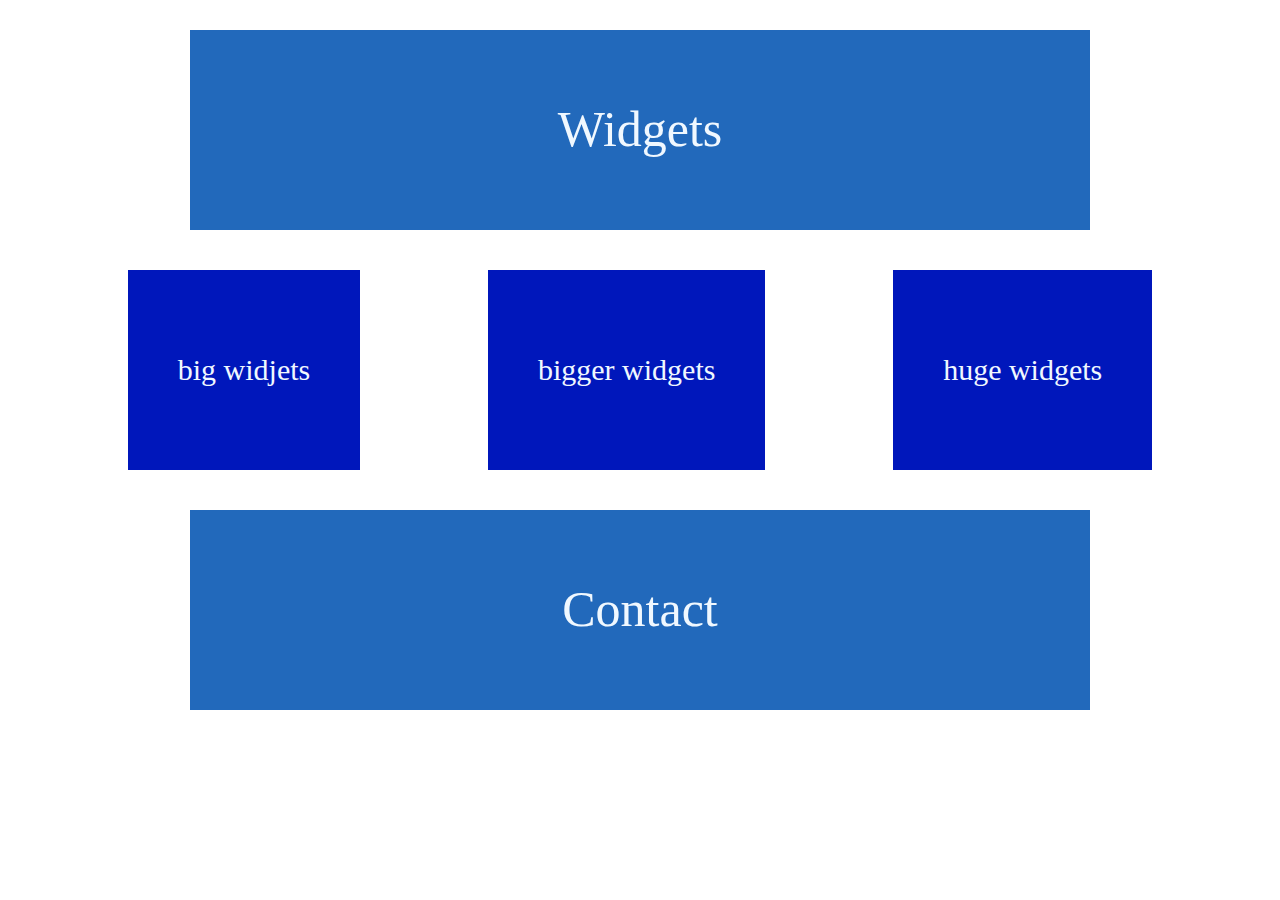
==== lesson 2/index.html @ 36826029 "widgets" ====
<!doctype html>
<html lang="en">
<head>
  <meta charset="UTF-8">
  <meta name="viewport"
        content="width=device-width, user-scalable=no, initial-scale=1.0, maximum-scale=1.0, minimum-scale=1.0">
  <meta http-equiv="X-UA-Compatible" content="ie=edge">
  <title>Document</title>
  <link rel="stylesheet" href="../normalize.css">
  <link rel="stylesheet" href="card.css">
</head>
<body>
<div class="card">
Widgets

</div>
<div class="card2">
  <div class="block1">big widjets</div>
  <div class="block2">bigger widgets</div>
  <div class="block3">huge widgets</div>

</div>
<div class="card3">
  Contact
</div>
</body>
</html>
---- lesson 2/card.css ----
.card {
    background: #2269bb;
    box-sizing: border-box;
    width: 900px;
    height: 200px;
    margin: 30px auto 30px auto;
    font-size: 50px;
    justify-content: center;
    align-items: center;
    display: flex;
    color: aliceblue;

}
.card2{
    display: flex;
    justify-content: space-evenly;
}
.block1 {
    box-sizing: border-box;
    height: 200px;
    weight: 200px;
    display: flex; font-size: 30px;
    justify-content: space-between;
    margin: 10px 0 10px 0;
    text-align: center;
    background-color: #0017bb;
    color: aliceblue;
    align-items: center;
    padding: 50px;
}
.block2{
    height: 200px;
    weight: 200px;
    display: flex; font-size: 30px;
    box-sizing: border-box;
    justify-content: space-between;
    margin: 10px 0 10px 0;
    text-align: center;
    background-color: #0017bb;
    color: aliceblue;
    align-items: center;
    padding: 50px;
}
.block3{
    height: 200px;
    weight: 200px;
    display: flex; font-size: 30px;
    box-sizing: border-box;
    justify-content: space-between;
    margin: 10px 0 10px 0;
    text-align: center;
    background-color: #0017bb;
    color: aliceblue;
    align-items: center;
    padding: 50px;
}
.card3{
    background: #2269bb;
    box-sizing: border-box;
    width: 900px;
    height: 200px;
    margin: 30px auto 30px auto;
    font-size: 50px;
    justify-content: center;
    align-items: center;
    display: flex;
    color: aliceblue;
}
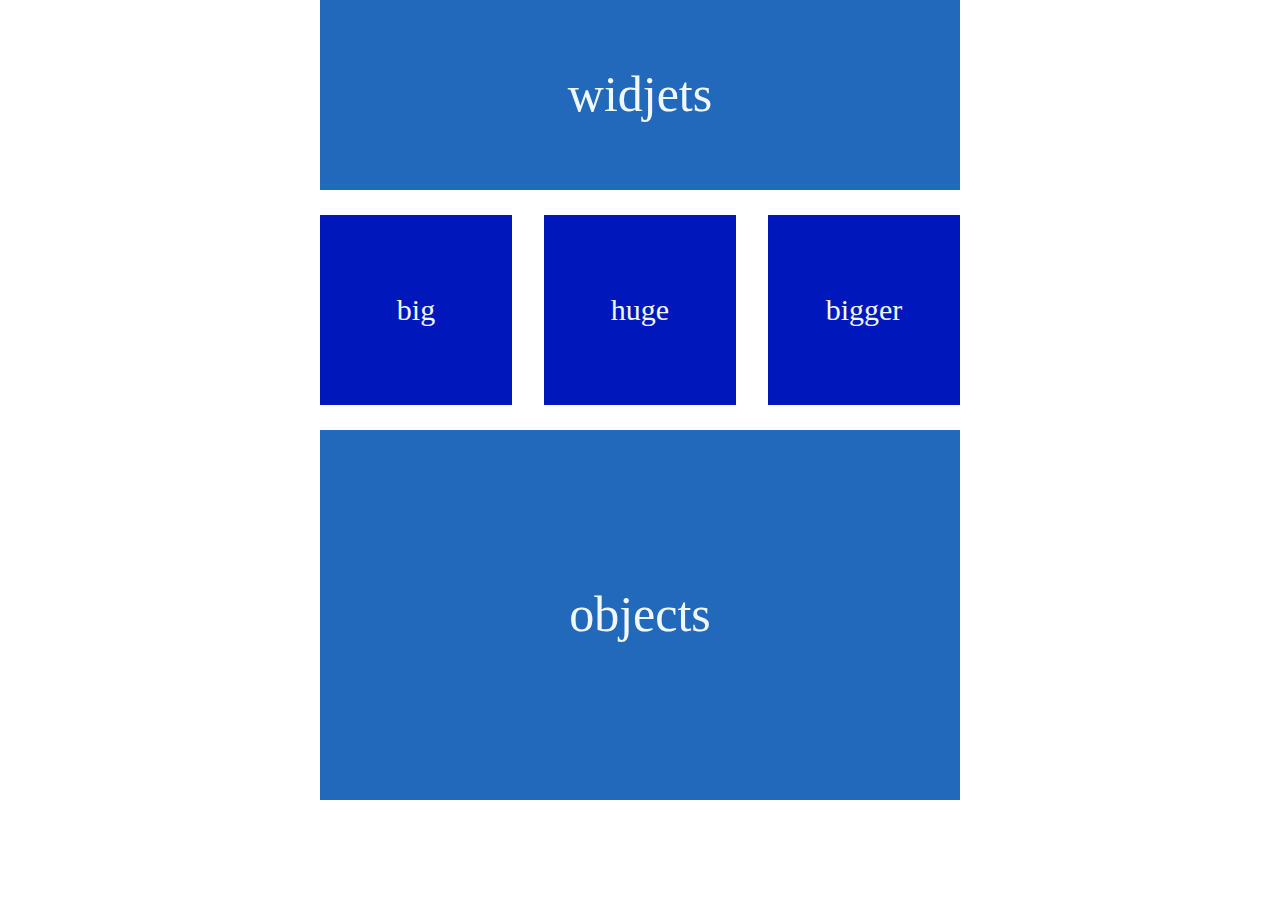
==== commit 41a48cdc: "finish task 1" ====
--- a/lesson 2/index.html
+++ b/lesson 2/index.html
@@ -10,18 +10,17 @@
   <link rel="stylesheet" href="card.css">
 </head>
 <body>
-<div class="card">
-Widgets
 
-</div>
-<div class="card2">
-  <div class="block1">big widjets</div>
-  <div class="block2">bigger widgets</div>
-  <div class="block3">huge widgets</div>
-
-</div>
-<div class="card3">
-  Contact
+<div class="container">
+    <div class="card2">
+        <div class="block1">widjets</div>
+        <div class="block2">
+            <div class="miniblock">big</div>
+            <div class="miniblock">huge</div>
+            <div class="miniblock">bigger</div>
+        </div>
+        <div class="block3">objects</div>
+    </div>
 </div>
 </body>
 </html>--- a/lesson 2/card.css
+++ b/lesson 2/card.css
@@ -1,68 +1,58 @@
-.card {
+body{
+    margin: 0;
+    padding: 0;
+    box-sizing: border-box;
+}
+.container{
+    width: 100%;
+    display: flex;
+    justify-content: center;
+}
+.card2{
+    width: 50%;
+    height: 800px;
+    display: flex;
+    flex-direction: column;
+    justify-content: space-between;
+}
+.block1 {
     background: #2269bb;
-    box-sizing: border-box;
-    width: 900px;
-    height: 200px;
-    margin: 30px auto 30px auto;
+    height: 190px;
+    width: 100%;
     font-size: 50px;
     justify-content: center;
     align-items: center;
+    color: aliceblue;
+    text-align: center;
     display: flex;
+}
+.block2{
+    width: 100%;
+    height: 190px;
+    display: flex;
+    justify-content: space-between;
+}
+
+.block3{
+    background: #2269bb;
+    width: 100%;
+    height: 370px;
+    font-size: 50px;
+    justify-content: center;
+    align-items: center;
     color: aliceblue;
-
+    text-align: center;
+    display: flex;
 }
-.card2{
-    display: flex;
-    justify-content: space-evenly;
-}
-.block1 {
-    box-sizing: border-box;
-    height: 200px;
-    weight: 200px;
-    display: flex; font-size: 30px;
-    justify-content: space-between;
-    margin: 10px 0 10px 0;
-    text-align: center;
+.miniblock {
+    width: 30%;
+    height: 190px;
+    font-size: 30px;
     background-color: #0017bb;
     color: aliceblue;
     align-items: center;
-    padding: 50px;
-}
-.block2{
-    height: 200px;
-    weight: 200px;
-    display: flex; font-size: 30px;
+    text-align: center;
+    justify-content: center;
+    display: flex;
     box-sizing: border-box;
-    justify-content: space-between;
-    margin: 10px 0 10px 0;
-    text-align: center;
-    background-color: #0017bb;
-    color: aliceblue;
-    align-items: center;
-    padding: 50px;
-}
-.block3{
-    height: 200px;
-    weight: 200px;
-    display: flex; font-size: 30px;
-    box-sizing: border-box;
-    justify-content: space-between;
-    margin: 10px 0 10px 0;
-    text-align: center;
-    background-color: #0017bb;
-    color: aliceblue;
-    align-items: center;
-    padding: 50px;
-}
-.card3{
-    background: #2269bb;
-    box-sizing: border-box;
-    width: 900px;
-    height: 200px;
-    margin: 30px auto 30px auto;
-    font-size: 50px;
-    justify-content: center;
-    align-items: center;
-    display: flex;
-    color: aliceblue;
 }